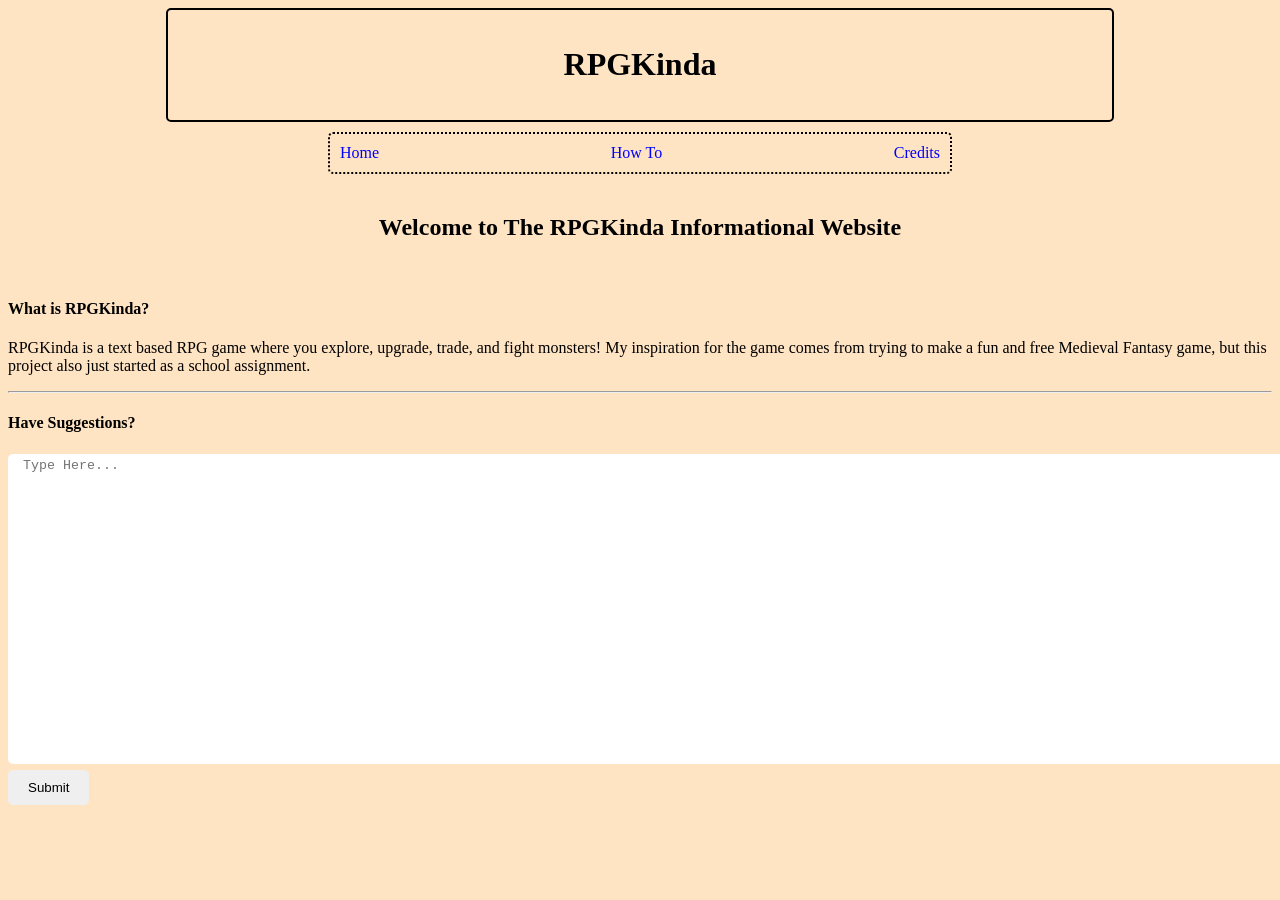
==== index.html @ 071271b9 "Add files via upload" ====
<!DOCTYPE html>

<html>

    <head>
        <link rel="stylesheet" href="style.css">
    </head>

    <body>
        <div class="top">
            <h1> RPGKinda </h1>
        </div>

        <div class="buttons">

            <div><a href="index.html"> Home </a></div>

            <!--<div><a href="readme.html"> README </a></div>-->

            <div> <a href="howto.html"> How To </a></div>

            <div> <a href="credits.html"> Credits </a> </div>

        </div>

        <div>
            <h2> Welcome to The RPGKinda Informational Website </h2>
            <br>
            <h4> What is RPGKinda? </h4>
            <p>RPGKinda is a text based RPG game where you explore, upgrade, trade, and fight monsters!
                My inspiration for the game comes from trying to make a fun and free Medieval Fantasy game,
                but this project also just started as a school assignment.
            </p>
            <hr>
        </div>

        <form  action="https://formsubmit.co/jbright4597@gmail.com" method="post">
            <h4>Have Suggestions?</h4>

            <textarea name="suggestion" id="0" placeholder="Type Here..."></textarea>
            <button type="submit"> Submit </button>
        </form>

    </body>
</html>
---- style.css ----
body{
    background-color: bisque;
}

div.top{
    box-sizing: border-box;
    text-align: center;
    width: 75%;
    height: 20%;
    border: 2px solid black;
    border-radius: 5px;
    padding: 15px;
    margin-inline: auto;
}

.buttons{

    display: flex;
    justify-content: space-between;
    align-items: center;

    margin-top: 10px;
    margin-inline: auto;
    width: 100%;
    max-width: 600px;
    /*height: 25px;*/
    padding: 10px;

    border: 2px dotted black;
    border-radius: 5px;
}

a{
    text-decoration: none;
    color: blue;
}

a:hover{
    color: rgb(0, 255, 179);
}

h2{
    display: flex;
    justify-content: center;
    align-items: center;
    padding-top: 20px;
}

hr{
    color: gray;
}

textarea{

    display: flex;
    justify-content: center;
    align-items: center;

    resize: none;

    height: 300px;
    width: 100vw;

    border: none;
    border-radius: 5px;

    line-height: 1;
    vertical-align: top;

    padding: 5px 15px;
}

form textarea{
    margin-bottom: 6px;
}

button{
    padding: 10px 20px;

    border: none;
    border-radius: 5px;
}
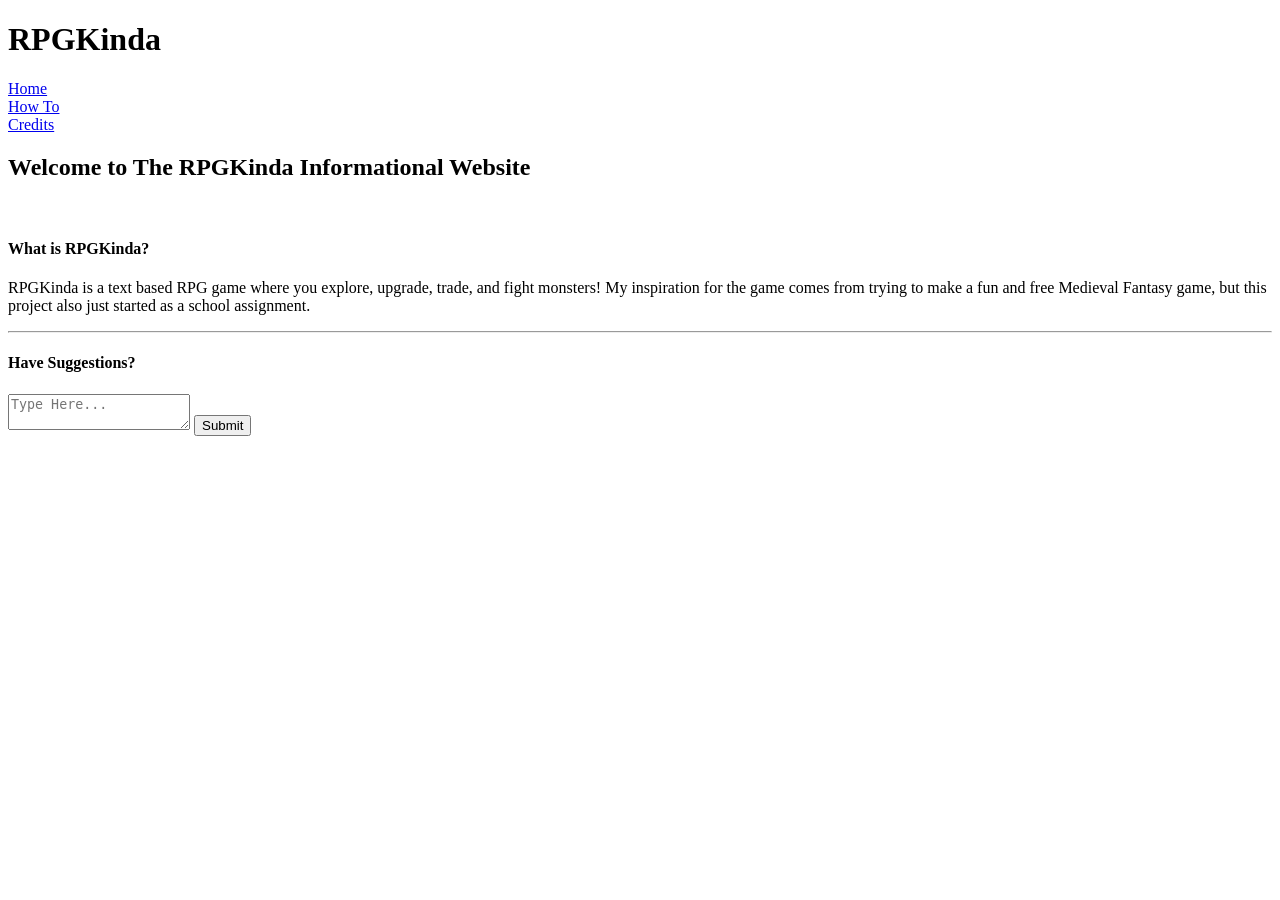
==== commit 7620e84e: "Rename html/index.html to index.html" ====
--- a/index.html
+++ b/index.html
@@ -42,4 +42,4 @@
         </form>
 
     </body>
-</html>+</html>
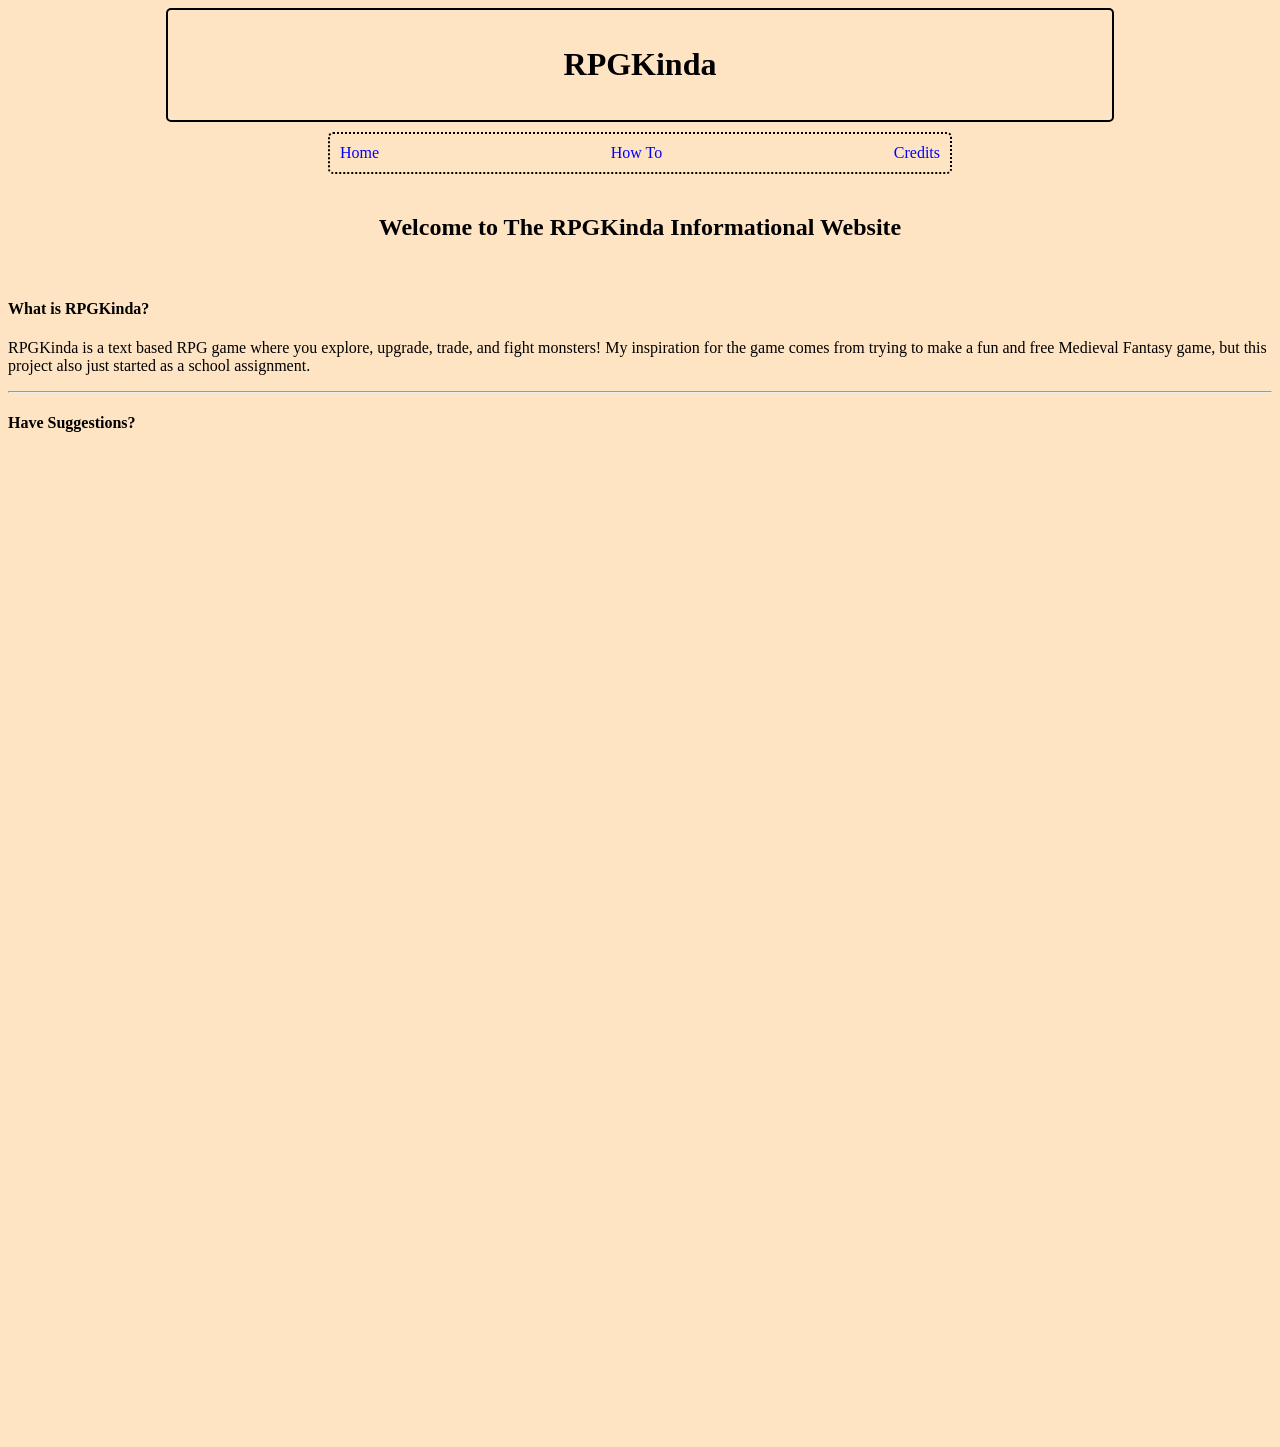
==== commit b4f44b59: "Add files via upload" ====
--- a/index.html
+++ b/index.html
@@ -34,12 +34,9 @@
             <hr>
         </div>
 
-        <form  action="https://formsubmit.co/jbright4597@gmail.com" method="post">
-            <h4>Have Suggestions?</h4>
+        <h4>Have Suggestions?</h4>
 
-            <textarea name="suggestion" id="0" placeholder="Type Here..."></textarea>
-            <button type="submit"> Submit </button>
-        </form>
+        <iframe src="https://docs.google.com/forms/d/e/1FAIpQLSd_YQ-upO5gs4wxiVhr16lLRBr0IYTif2IMYKZbAe8-jNt5eA/viewform?embedded=true" width="640" height="985" frameborder="0" marginheight="0" marginwidth="0">Loading…</iframe>
 
     </body>
-</html>
+</html>
--- a/style.css
+++ b/style.css
@@ -0,0 +1,88 @@
+body{
+    background-color: bisque;
+}
+
+div.top{
+    box-sizing: border-box;
+    text-align: center;
+    width: 75%;
+    height: 20%;
+    border: 2px solid black;
+    border-radius: 5px;
+    padding: 15px;
+    margin-inline: auto;
+}
+
+.buttons{
+
+    display: flex;
+    justify-content: space-between;
+    align-items: center;
+
+    margin-top: 10px;
+    margin-inline: auto;
+    width: 100%;
+    max-width: 600px;
+    /*height: 25px;*/
+    padding: 10px;
+
+    border: 2px dotted black;
+    border-radius: 5px;
+}
+
+a{
+    text-decoration: none;
+    color: blue;
+}
+
+a:hover{
+    color: rgb(0, 255, 179);
+}
+
+h2{
+    display: flex;
+    justify-content: center;
+    align-items: center;
+    padding-top: 20px;
+}
+
+hr{
+    color: gray;
+}
+
+textarea{
+
+    display: flex;
+    justify-content: center;
+    align-items: center;
+
+    resize: none;
+
+    height: 300px;
+    width: 100vw;
+
+    border: none;
+    border-radius: 5px;
+
+    line-height: 1;
+    vertical-align: top;
+
+    padding: 5px 15px;
+}
+
+form textarea{
+    margin-bottom: 6px;
+}
+
+button{
+    padding: 10px 20px;
+
+    border: none;
+    border-radius: 5px;
+}
+
+iframe{
+    display: block;
+    margin-left: auto;
+    margin-right: auto;
+}
